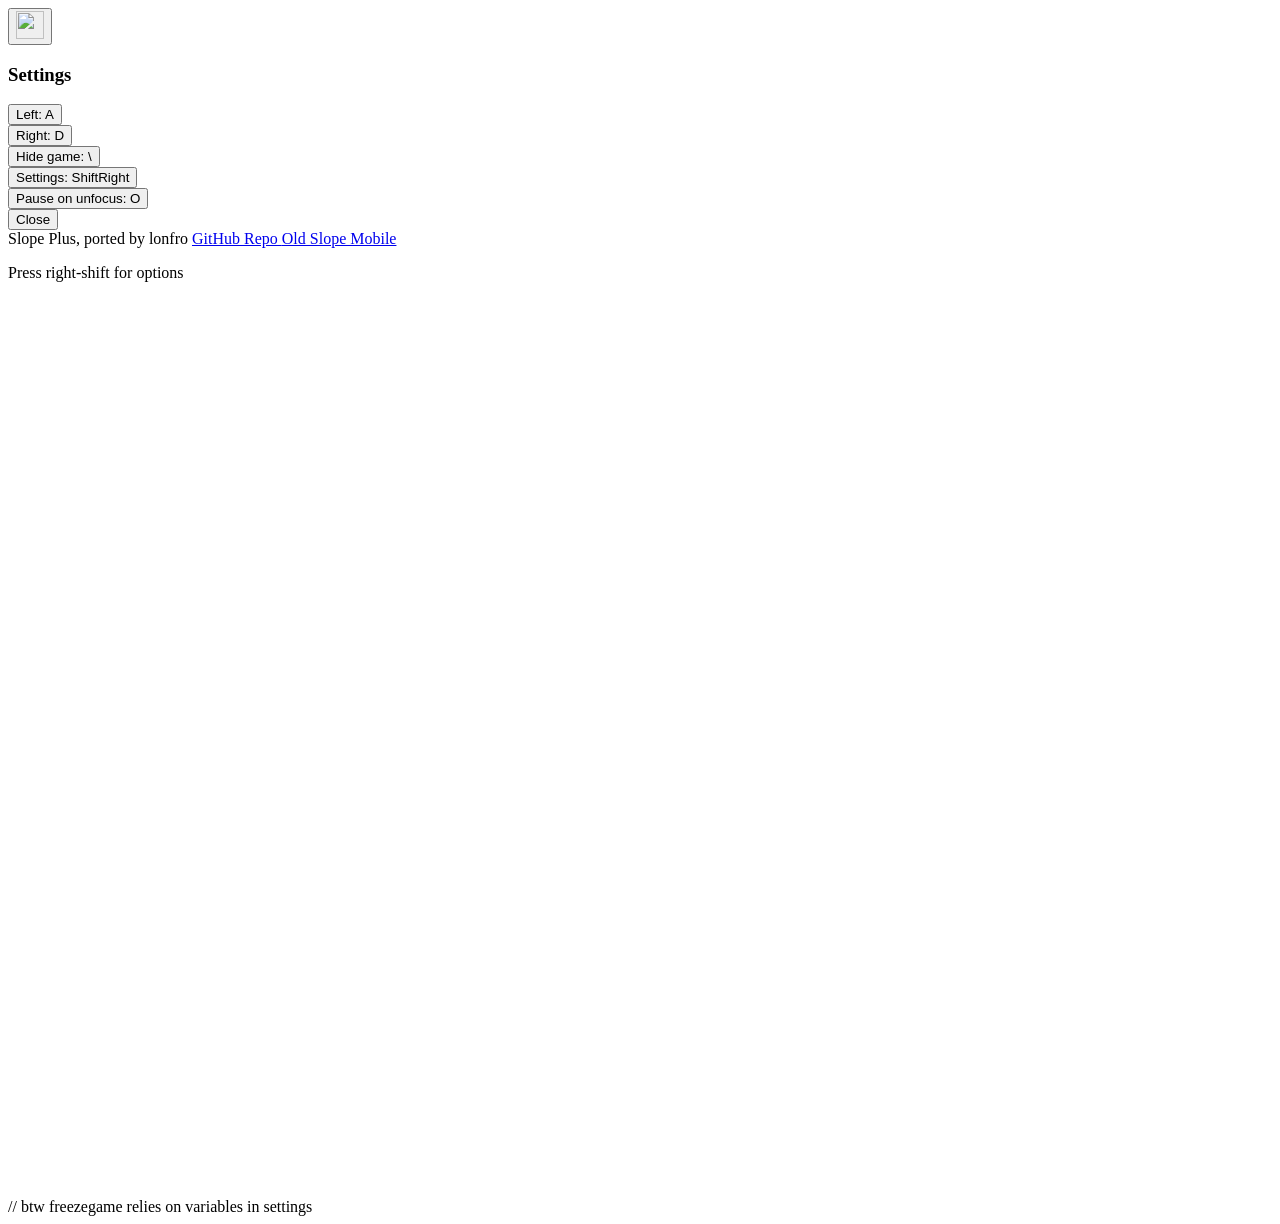
==== index.html @ 3cfb0f2f "update to Slope Plus 1.3.1" ====
<!DOCTYPE html>
<html lang="en-us">
  <head>

    <meta property="og:title" content="Slope Plus Unblocked Game Online">
    <meta property="og:description" content="Play Slope Plus unblocked, with no ads. Supports saving your progress!">
    <meta property="og:image" content="https://bbcd.me/home/icon.png">
    <meta property="og:url" content="https://bbcd.me/">
    <meta property="og:type" content="website">




    <link rel="canonical" href="https://bbcd.me/home/" />
    <meta charset="utf-8">
    <meta http-equiv="Content-Type" content="text/html; charset=utf-8">
    <title>Slope Plus</title>
    <link rel="icon" type="image/png" href="icon.png">

    <link rel="shortcut icon" href="TemplateData/favicon.ico">
    <link rel="stylesheet" href="style.css">
    <script src="TemplateData/UnityProgress.js"></script>
    <script src="Build/UnityLoader.js"></script>
    <script>
      document.addEventListener('gesturestart', function(e) {
          e.preventDefault();
      });
      
      document.addEventListener('gesturechange', function(e) {
          e.preventDefault();
      });
      
      document.addEventListener('gestureend', function(e) {
          e.preventDefault();
      });
      var gameInstance = UnityLoader.instantiate("gameContainer", "Build/SlopePlusWeb.json", {onProgress: UnityProgress});
      
    </script>

    <meta name="viewport" content="width=device-width, initial-scale=1.0">


    <script>
      function closeWarning() {
          const gameDiv = document.getElementById('gameContainer');
          if (!gameDiv) return;
          const button = gameDiv.querySelector('button');
          if (button) {
              button.click();
              return true;
          }
          return false;
      }
      function resizeGameContainer() {
        var container = document.getElementById('gameContainer');
        container.style.width = window.innerWidth + 'px';
        container.style.height = window.innerHeight + 'px';
        if (typeof gameInstance !== 'undefined' && gameInstance.Module) {
          if (gameInstance.Module.setCanvasSize) {
            gameInstance.Module.setCanvasSize(window.innerWidth, window.innerHeight);
          }
        }
      }
      window.addEventListener('resize', resizeGameContainer);
      window.addEventListener('DOMContentLoaded', () => {
        resizeGameContainer();
        const popup = document.getElementById('popup');
        popup.classList.remove('hidden');

        void popup.offsetWidth;

        setTimeout(() => {
          popup.classList.add('hidden');
          setTimeout(() => {
            popup.remove();
          }, 3000);
        }, 2000);

        const interval = setInterval(() => {
            if (closeWarning()) {
                clearInterval(interval); // Stop once clicked
            }
        }, 500);

        setTimeout(() => {
          clearInterval(interval); // Stop after 10 seconds
        }, 10000);
        
      });
    </script>
  </head>
  <body>
    <button id="keyboard-btn" class="keyboard-btn" type="button" aria-label="Open keyboard">
      <img src="home/keyboard.png" alt="" style="width: 28px; height: 28px;">
    </button>
    <input id="keyboard-input" class="keyboard-input" type="text" style="position:absolute;opacity:0;pointer-events:none;">

    <div id="keybindMenu" class="hidden">
      <h3>Settings</h3>
      <div class="keybind-row">
        <button id="leftKeyBtn" class="keybind-btn">
          <span class="keybind-label" id="leftKeyValueLabel">Left:</span>
          <span class="keybind-value-box" id="leftKeyValueBox">
            <span class="keybind-value" id="leftKeyValue">A</span>
          </span>
        </button>
      </div>
      <div class="keybind-row">
        <button id="rightKeyBtn" class="keybind-btn">
          <span class="keybind-label" id="rightKeyValueLabel">Right:</span>
          <span class="keybind-value-box" id="rightKeyValueBox">
            <span class="keybind-value" id="rightKeyValue">D</span>
          </span>
        </button>
      </div>
      <div class="keybind-row">
        <button id="hideKeyBtn" class="keybind-btn">
          <span class="keybind-label" id="hideKeyValueLabel">Hide game:</span>
          <span class="keybind-value-box" id="hideKeyValueBox">
            <span class="keybind-value" id="hideKeyValue">\</span>
          </span>
        </button>
      </div>

      <div class="keybind-row">
        <button id="keybindMenuKeyBtn" class="keybind-btn">
          <span class="keybind-label" id="keybindMenuKeyValueLabel">Settings:</span>
          <span class="keybind-value-box" id="keybindMenuKeyValueBox">
            <span class="keybind-value" id="keybindMenuKeyValue">ShiftRight</span>
          </span>
        </button>
      </div>

      <div class="keybind-row">
        <button id="freezeGameBtn" class="keybind-btn">
          <span class="keybind-label" id="freezeGameValueLabel">Pause on unfocus:</span>
          <span class="toggle-box" id="freezeGameValueBox">
            <span class="toggle-slider" id="freezeGameValue">O</span>
          </span>
        </button>
      </div>

      <button id="closeMenuBtn" class="close-btn">
        Close
      </button>
    </div>
    </script>
    <div id="popup" class="hidden">
        <span id="bold">Slope Plus, ported by lonfro</span>
        <a href="https://github.com/lonfro/SlopePlusWeb" target="_blank">
            GitHub Repo
        </a>
        <a href="https://lonfro.github.io/slopemobile">
            Old Slope Mobile
        </a>
        <p id="dynamicOptions"></p>
    </div>
    <script>
      document.addEventListener("DOMContentLoaded", () => {
        const dynamicOptions = document.getElementById("dynamicOptions");
        let keybindMenuKey = localStorage.getItem('keybindMenuKey') || 'ShiftRight';
        
        let optionKey;
        if (keybindMenuKey == 'ShiftRight') {
          optionKey = "right-shift";
        } else if (keybindMenuKey && keybindMenuKey.startsWith('Key')) {
          optionKey = keybindMenuKey.replace('Key', '').toUpperCase();
        } else {
          optionKey = keybindMenuKey ? keybindMenuKey : "right-shift";
        }
        
        dynamicOptions.innerHTML = `
          <p>Press ${optionKey} for options</p>
        `;
      });
    </script>
    <div class="webgl-content">
      <div id="gameContainer"></div>
    </div>

    <div class="hider" style="display: none; background-color: white; height:100vh; width:100vw; position: fixed; top: 0; left: 0; z-index: 9999;">
      <h1 style="margin-left: 10px; font-size: 25px; font-family:Arial, Helvetica, sans-serif; font-weight:bold;">
        404 not found
      </h1>
    </div>

    

    <script src="Patches/mobile.js">     </script>
    <script src="Patches/settings.js">     </script>
    <script src="Patches/freezegame.js">     </script> // btw freezegame relies on variables in settings
    
    <script></script>
    
  </body>
</html>
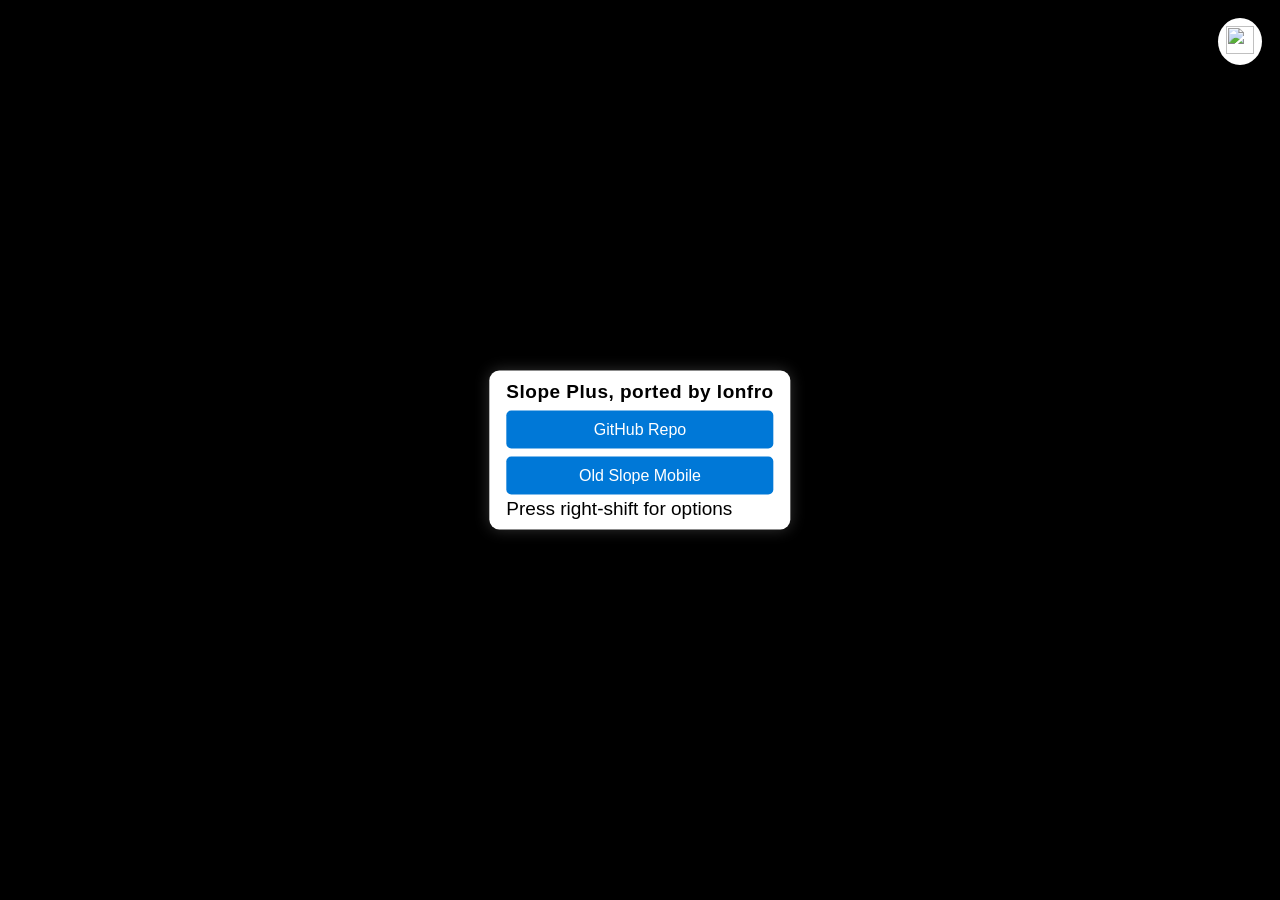
==== commit b67c289b: "Vibe code cache, try add iOS and android PWA support" ====
--- a/index.html
+++ b/index.html
@@ -2,13 +2,54 @@
 <html lang="en-us">
   <head>
 
-    <meta property="og:title" content="Slope Plus Unblocked Game Online">
+    <meta property="og:title" content="Slope Plus Online">
     <meta property="og:description" content="Play Slope Plus unblocked, with no ads. Supports saving your progress!">
     <meta property="og:image" content="https://bbcd.me/home/icon.png">
     <meta property="og:url" content="https://bbcd.me/">
     <meta property="og:type" content="website">
 
-
+    // android
+    <meta name="mobile-web-app-capable" content="yes">
+    <script>
+      if ('serviceWorker' in navigator) {
+        // Register root SW so it controls / and can fetch /version.txt
+        navigator.serviceWorker.register('/sw.js').then(reg=>{
+          console.log('[page] SW registered scope=', reg.scope);
+          if (navigator.serviceWorker.controller) {
+            navigator.serviceWorker.controller.postMessage({type:'FORCE_CHECK'});
+          } else {
+            navigator.serviceWorker.addEventListener('controllerchange', () => {
+              if (navigator.serviceWorker.controller) {
+                navigator.serviceWorker.controller.postMessage({type:'FORCE_CHECK'});
+              }
+            });
+          }
+        }).catch(e=>console.warn('SW reg failed',e));
+        navigator.serviceWorker.addEventListener('message', evt => {
+          if (!evt.data) return;
+          if (evt.data.type === 'VERSION_UPDATE') {
+            console.log('[page] VERSION_UPDATE new version =', evt.data.version);
+            setTimeout(()=>location.reload(),150);
+          } else if (evt.data.type === 'VERSION_INFO') {
+            console.log('[page] Active SW version =', evt.data.version);
+          }
+        });
+        window.requestSWVersion = () => {
+          if (navigator.serviceWorker.controller) {
+            navigator.serviceWorker.controller.postMessage({type:'GET_VERSION'});
+          } else {
+            console.log('No SW controller yet.');
+          }
+        };
+      }
+    </script>
+
+
+    // ios
+    <meta name="apple-mobile-web-app-capable" content="yes">
+    <meta name="apple-mobile-web-app-status-bar-style" content="black-translucent">
+    <meta name="apple-mobile-web-app-title" content="Slope Mobile">
+    <link rel="apple-touch-icon" href="/PWA/icon.png">
 
 
     <link rel="canonical" href="https://bbcd.me/home/" />
--- a/style.css
+++ b/style.css
@@ -0,0 +1,284 @@
+@font-face {
+    font-family: 'Inter 18pt Regular';
+    src: url('home/Inter18pt-Regular.woff2') format('woff2'),
+        url('home/Inter18pt-Regular.woff') format('woff');
+    font-weight: normal;
+    font-style: normal;
+    font-display: swap;
+}
+
+@font-face {
+    font-family: 'Inter 18pt Medium';
+    src: url('home/Inter18pt-Medium.woff2') format('woff2'),
+        url('home/Inter18pt-Medium.woff') format('woff');
+    font-weight: 500;
+    font-style: normal;
+    font-display: swap;
+}
+
+.webgl-content, #gameContainer * { 
+  padding: 0;
+}
+.webgl-content {position: absolute; top: 50%; left: 50%; -webkit-transform: translate(-50%, -50%); transform: translate(-50%, -50%);}
+
+.webgl-content .logo, .progress {position: absolute; left: 50%; top: 50%; -webkit-transform: translate(-50%, -50%); transform: translate(-50%, -50%);}
+.webgl-content .logo {background: url('progressLogo.Light.png') no-repeat center / contain; width: 154px; height: 130px;}
+
+.webgl-content .logo.Dark {background-image: url('progressLogo.Dark.png');}
+.webgl-content .progress.Dark .empty {background-image: url('progressEmpty.Dark.png');}
+.webgl-content .progress.Dark .full {background-image: url('progressFull.Dark.png');}
+
+html, body {
+  overflow: hidden;
+  width: 100vw;
+  height: 100vh;
+  margin: 0;
+  padding: 0;
+  overflow: hidden;
+}
+
+body {
+  background-color: #000 !important;
+
+}
+
+#bold {
+    font-weight: bold;
+    letter-spacing: 0.5px;
+    font-family: 'Inter 18pt Medium', 'Roboto', Helvetica, sans-serif;
+  }
+#popup {
+    position: fixed;
+    top: 50%;
+    left: 50%;
+    transform: translate(-50%, -50%);
+    background-color: #fff;
+    color: #000;
+    font-family: 'Inter 18pt Regular', -apple-system, BlinkMacSystemFont, "Segoe UI", Roboto, "Helvetica Neue", Helvetica, Arial, sans-serif;
+
+    font-size: 19px;
+    padding: 10px 17px;
+    border-radius: 10px;
+    box-shadow: 0 0 15px rgba(255,255,255,0.2);
+    opacity: 1;
+    transition: opacity 1s ease;
+    z-index: 1000;
+}
+
+#popup p {
+  margin: 0;
+  display: inline;
+}
+#popup.hidden {
+    opacity: 0;
+}
+#popup a {
+  background: #0078d7;
+  color: #fff;
+  border: none;
+  border-radius: 5px;
+  text-decoration: none;
+  font-size: 16px;
+  cursor: pointer;
+  margin-top: 8px;
+  margin-bottom: 3px;
+  padding: 10px 28px;
+  text-align: center;
+  display: block;
+  transition: background 0.2s;
+  box-sizing: border-box;
+}
+
+#popup a:hover {
+  background: #005fa3;
+}
+
+#keybindMenu {
+  position: fixed;
+  top: 50%;
+  left: 50%;
+  transform: translate(-50%, -50%);
+  background: #fff;
+  color: #222;
+  font-family: 'Inter 18pt Regular', -apple-system, BlinkMacSystemFont, "Segoe UI", Roboto, "Helvetica Neue", Helvetica, Arial, sans-serif;
+  font-size: 18px;
+  padding: 16px 22px 16px 22px;
+  border-radius: 25px;
+  box-shadow: 0 0 8px rgba(255, 255, 255, 0.689);
+  z-index: 2000;
+  min-width: 220px;
+  display: flex;
+  flex-direction: column;
+  gap: 10px;
+  align-items: stretch;
+  opacity: 1;
+  pointer-events: auto;
+  transition: opacity 0.3s;
+}
+#keybindMenu.hidden {
+  pointer-events: none;
+  opacity: 0;
+  transition: opacity 0.3s;
+}
+#keybindMenu h3 {
+  margin: 0 0 6px 0;
+  font-size: 21px;
+  font-weight: bold;
+  text-align: center;
+  letter-spacing: 0.5px;
+}
+.keybind-row {
+  display: flex;
+  align-items: center;
+  justify-content: center;
+  margin-bottom: 6px;
+}
+
+.keybind-btn {
+  display: flex;
+  align-items: center;
+  justify-content: space-between;
+  background: #f4f4f7;
+  border: none;
+  border-radius: 999px;
+  padding: 7px 15px;
+  font-size: 17px;
+  color: #222;
+  cursor: pointer;
+  box-shadow: 0 0 8px rgba(0, 0, 0, 0.26);
+  transition: background 0.18s, box-shadow 0.18s;
+  font-family: inherit;
+  min-width: 180px;
+  width: 100%;
+  gap: 18px;
+  position: relative;
+}
+
+.keybind-btn:hover {
+  background: #e0e0eb;
+  box-shadow: 0 2px 12px rgba(0,0,0,0.08);
+}
+.keybind-btn:active, .keybind-btn:focus, .keybind-btn.waiting {
+  background: #c5c5cd;
+  box-shadow: 0 2px 12px rgba(0,0,0,0.08);
+  outline: none;
+}
+
+.keybind-label {
+  font-size: 17px;
+  font-weight: 500;
+  color: #222;
+  text-align: left;
+}
+
+.keybind-value-box {
+  background: #e0e0eb;
+  border-radius: 999px;
+  padding: 4px 18px;
+  display: flex;
+  align-items: center;
+  min-width: 32px;
+  justify-content: center;
+  margin-left: auto;
+}
+
+.keybind-value {
+  font-size: 16px;
+  font-weight: 600;
+  color: #333;
+  text-align: center;
+  letter-spacing: 1px;
+}
+
+/* Toggle slider styles */
+.toggle-box {
+  background: #e5e5ea;
+  border-radius: 999px;
+  padding: 2px;
+  display: flex;
+  align-items: center;
+  min-width: 50px;
+  width: 50px;
+  height: 28px;
+  justify-content: flex-start;
+  margin-left: auto;
+  cursor: pointer;
+  transition: background 0.3s ease;
+}
+
+.toggle-slider {
+  background: #fff;
+  border-radius: 50%;
+  width: 24px;
+  height: 24px;
+  display: flex;
+  align-items: center;
+  justify-content: center;
+  font-size: 0; /* Hide text */
+  box-shadow: 0 1px 3px rgba(0,0,0,0.12), 0 1px 2px rgba(0,0,0,0.24);
+  transition: transform 0.25s cubic-bezier(0.4, 0, 0.2, 1);
+  position: relative;
+}
+
+/* Active state - slider moves right and changes color */
+.toggle-box.active {
+  background: #34c759; /* iOS green */
+}
+
+.toggle-box.active .toggle-slider {
+  transform: translateX(22px); /* Move slider to right */
+}
+
+/* Hover effects */
+.keybind-btn:hover .toggle-box {
+  opacity: 0.8;
+}
+
+
+.close-btn {
+  margin-top: 6px;
+  align-self: center;
+  background: #ededf2;
+  border: none;
+  border-radius: 999px;
+  padding: 7px 28px;
+  font-size: 16px;
+  font-family: 'Inter 18pt Medium', 'Roboto', Helvetica, sans-serif;
+  color: #222;
+  cursor: pointer;
+  box-shadow: 0 0 8px rgba(0, 0, 0, 0.26);
+  transition: background 0.18s, box-shadow 0.18s;
+}
+
+.close-btn:hover {
+  background: #e0e0eb;
+  box-shadow: 0 2px 12px rgba(0,0,0,0.08);
+}
+
+.close-btn:active, .close-btn:focus {
+  background: #c5c5cd;
+  box-shadow: 0 2px 12px rgba(0,0,0,0.08);
+  outline: none;
+}
+.keyboard-btn {
+  position: fixed;
+  top: 18px;
+  right: 18px;
+  background: #fff;
+  border: none;
+  border-radius: 50%;
+  box-shadow: 0 2px 8px rgba(0,0,0,0.10);
+  padding: 8px;
+  z-index: 1001;
+}
+@media (max-width: 700px) {
+  .keyboard-btn {
+    display: block;
+  }
+}
+.keyboard-input {
+  width: 1px;
+  height: 1px;
+  border: none;
+  background: transparent;
+}
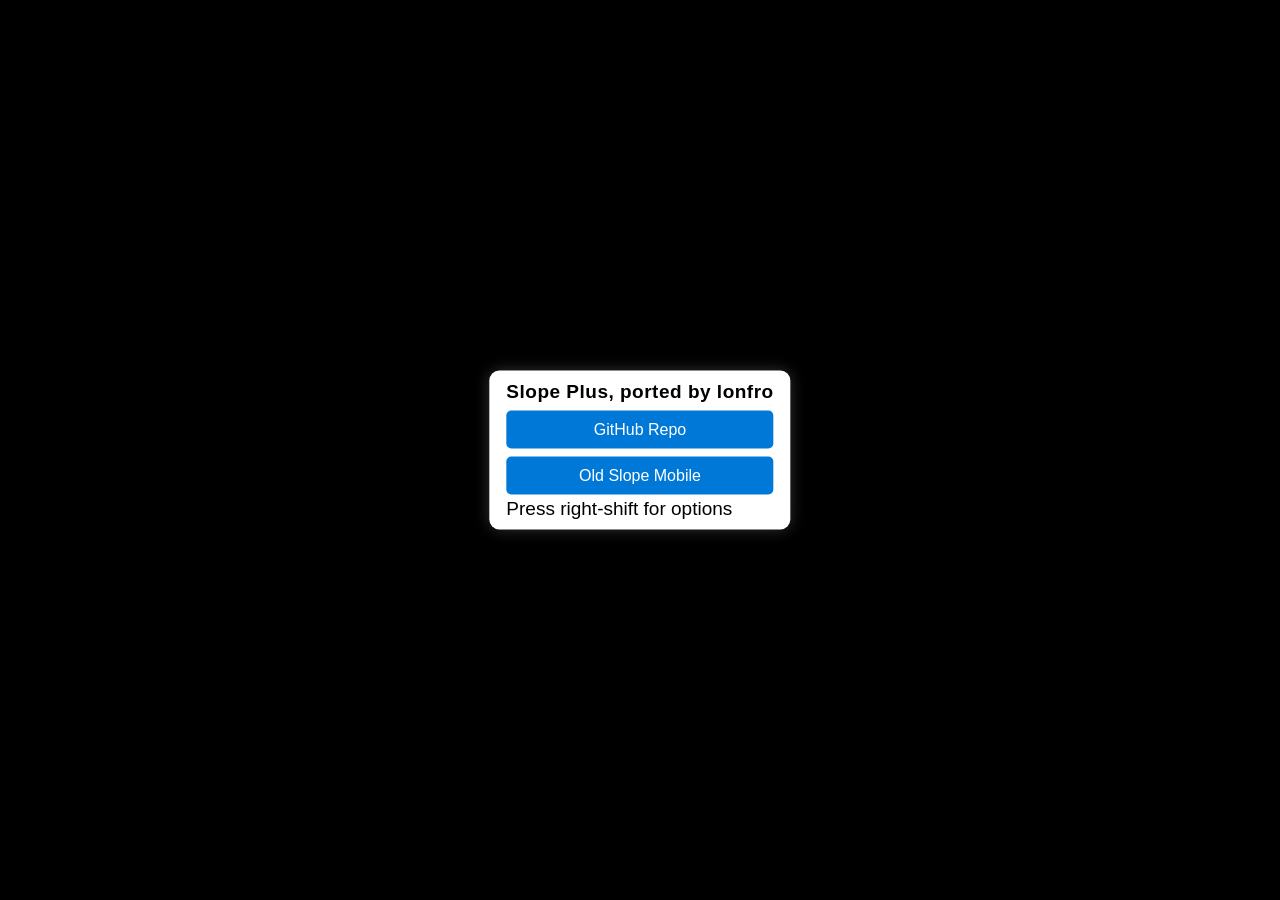
==== commit 75404eba: "Add subversion for this website updates, try fix mobile patch, fix missing icon" ====
--- a/index.html
+++ b/index.html
@@ -8,7 +8,7 @@
     <meta property="og:url" content="https://bbcd.me/">
     <meta property="og:type" content="website">
 
-    // android
+  <!-- android -->
     <meta name="mobile-web-app-capable" content="yes">
     <script>
       if ('serviceWorker' in navigator) {
@@ -45,7 +45,7 @@
     </script>
 
 
-    // ios
+  <!-- ios -->
     <meta name="apple-mobile-web-app-capable" content="yes">
     <meta name="apple-mobile-web-app-status-bar-style" content="black-translucent">
     <meta name="apple-mobile-web-app-title" content="Slope Mobile">
@@ -56,9 +56,8 @@
     <meta charset="utf-8">
     <meta http-equiv="Content-Type" content="text/html; charset=utf-8">
     <title>Slope Plus</title>
-    <link rel="icon" type="image/png" href="icon.png">
-
-    <link rel="shortcut icon" href="TemplateData/favicon.ico">
+  <link id="favicon-png" rel="icon" type="image/png" href="/icon.png">
+  <link id="favicon-ico" rel="shortcut icon" href="/TemplateData/favicon.ico">
     <link rel="stylesheet" href="style.css">
     <script src="TemplateData/UnityProgress.js"></script>
     <script src="Build/UnityLoader.js"></script>
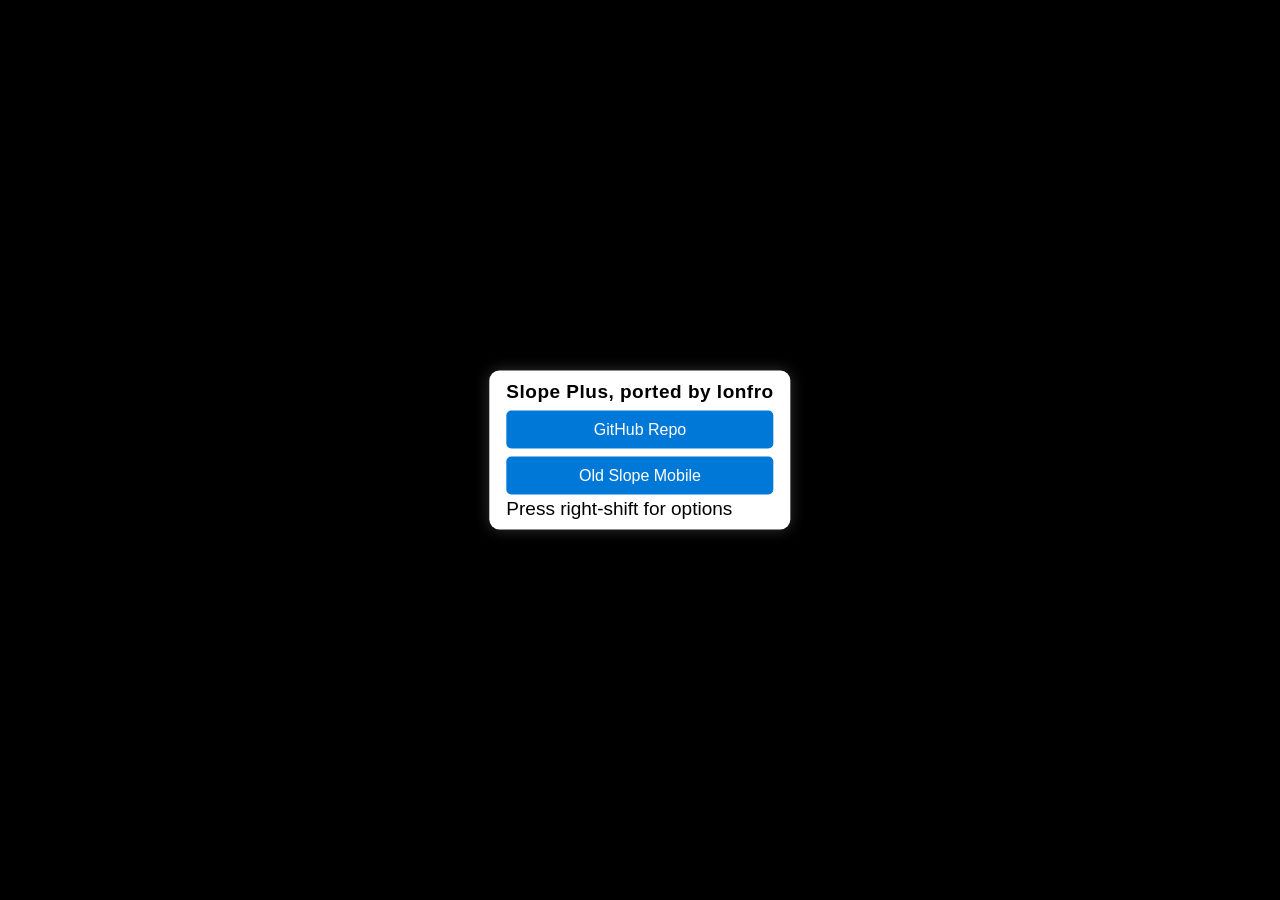
==== commit 18228715: "Add more languages" ====
--- a/index.html
+++ b/index.html
@@ -52,7 +52,8 @@
     <link rel="apple-touch-icon" href="/PWA/icon.png">
 
 
-    <link rel="canonical" href="https://bbcd.me/home/" />
+  <!-- Canonical: signal /home/ as the primary landing page for search while still serving this root to users -->
+  <link rel="canonical" href="https://bbcd.me/home/" />
     <meta charset="utf-8">
     <meta http-equiv="Content-Type" content="text/html; charset=utf-8">
     <title>Slope Plus</title>
@@ -62,19 +63,28 @@
     <script src="TemplateData/UnityProgress.js"></script>
     <script src="Build/UnityLoader.js"></script>
     <script>
-      document.addEventListener('gesturestart', function(e) {
-          e.preventDefault();
+      // Prevent pinch zoom / gesture events
+      ['gesturestart','gesturechange','gestureend'].forEach(type=>{
+        document.addEventListener(type, e=>e.preventDefault());
       });
-      
-      document.addEventListener('gesturechange', function(e) {
-          e.preventDefault();
-      });
-      
-      document.addEventListener('gestureend', function(e) {
-          e.preventDefault();
-      });
-      var gameInstance = UnityLoader.instantiate("gameContainer", "Build/SlopePlusWeb.json", {onProgress: UnityProgress});
-      
+      var gameInstance;
+      function initUnity() {
+        if (gameInstance) return;
+        const container = document.getElementById('gameContainer');
+        if (!container) {
+          // If container still not present, try again at DOMContentLoaded
+          window.addEventListener('DOMContentLoaded', initUnity, { once: true });
+          return;
+        }
+        gameInstance = UnityLoader.instantiate('gameContainer', 'Build/SlopePlusWeb.json', { onProgress: UnityProgress });
+      }
+      const isAndroid = /android/i.test(navigator.userAgent);
+      if (isAndroid) {
+        window.addEventListener('DOMContentLoaded', initUnity, { once: true });
+      } else {
+        // Try immediate; fallback to DOMContentLoaded if container not yet there
+        initUnity();
+      }
     </script>
 
     <meta name="viewport" content="width=device-width, initial-scale=1.0">
@@ -128,6 +138,7 @@
         
       });
     </script>
+    <script src="Patches/i18n.js"></script>
   </head>
   <body>
     <button id="keyboard-btn" class="keyboard-btn" type="button" aria-label="Open keyboard">
@@ -136,10 +147,10 @@
     <input id="keyboard-input" class="keyboard-input" type="text" style="position:absolute;opacity:0;pointer-events:none;">
 
     <div id="keybindMenu" class="hidden">
-      <h3>Settings</h3>
+      <h3 data-i18n="root.settings.title">Settings</h3>
       <div class="keybind-row">
         <button id="leftKeyBtn" class="keybind-btn">
-          <span class="keybind-label" id="leftKeyValueLabel">Left:</span>
+          <span class="keybind-label" id="leftKeyValueLabel" data-i18n="root.settings.left">Left:</span>
           <span class="keybind-value-box" id="leftKeyValueBox">
             <span class="keybind-value" id="leftKeyValue">A</span>
           </span>
@@ -147,7 +158,7 @@
       </div>
       <div class="keybind-row">
         <button id="rightKeyBtn" class="keybind-btn">
-          <span class="keybind-label" id="rightKeyValueLabel">Right:</span>
+          <span class="keybind-label" id="rightKeyValueLabel" data-i18n="root.settings.right">Right:</span>
           <span class="keybind-value-box" id="rightKeyValueBox">
             <span class="keybind-value" id="rightKeyValue">D</span>
           </span>
@@ -155,7 +166,7 @@
       </div>
       <div class="keybind-row">
         <button id="hideKeyBtn" class="keybind-btn">
-          <span class="keybind-label" id="hideKeyValueLabel">Hide game:</span>
+          <span class="keybind-label" id="hideKeyValueLabel" data-i18n="root.settings.hide">Hide game:</span>
           <span class="keybind-value-box" id="hideKeyValueBox">
             <span class="keybind-value" id="hideKeyValue">\</span>
           </span>
@@ -164,7 +175,7 @@
 
       <div class="keybind-row">
         <button id="keybindMenuKeyBtn" class="keybind-btn">
-          <span class="keybind-label" id="keybindMenuKeyValueLabel">Settings:</span>
+          <span class="keybind-label" id="keybindMenuKeyValueLabel" data-i18n="root.settings.menuKey">Settings:</span>
           <span class="keybind-value-box" id="keybindMenuKeyValueBox">
             <span class="keybind-value" id="keybindMenuKeyValue">ShiftRight</span>
           </span>
@@ -173,25 +184,22 @@
 
       <div class="keybind-row">
         <button id="freezeGameBtn" class="keybind-btn">
-          <span class="keybind-label" id="freezeGameValueLabel">Pause on unfocus:</span>
+          <span class="keybind-label" id="freezeGameValueLabel" data-i18n="root.settings.pause">Pause on unfocus:</span>
           <span class="toggle-box" id="freezeGameValueBox">
             <span class="toggle-slider" id="freezeGameValue">O</span>
           </span>
         </button>
       </div>
 
-      <button id="closeMenuBtn" class="close-btn">
-        Close
-      </button>
-    </div>
-    </script>
+      <button id="closeMenuBtn" class="close-btn" data-i18n="root.settings.close">Close</button>
+  </div>
     <div id="popup" class="hidden">
-        <span id="bold">Slope Plus, ported by lonfro</span>
+        <span id="bold" data-i18n="root.popup.ported">Slope Plus, ported by lonfro</span>
         <a href="https://github.com/lonfro/SlopePlusWeb" target="_blank">
-            GitHub Repo
+            <span data-i18n="root.popup.github">GitHub Repo</span>
         </a>
         <a href="https://lonfro.github.io/slopemobile">
-            Old Slope Mobile
+            <span data-i18n="root.popup.old">Old Slope Mobile</span>
         </a>
         <p id="dynamicOptions"></p>
     </div>
@@ -210,8 +218,9 @@
         }
         
         dynamicOptions.innerHTML = `
-          <p>Press ${optionKey} for options</p>
+          <span data-i18n="root.popup.press">Press</span> ${optionKey} <span data-i18n="root.popup.forOptions">for options</span>
         `;
+        if (window.applyI18n) window.applyI18n();
       });
     </script>
     <div class="webgl-content">
